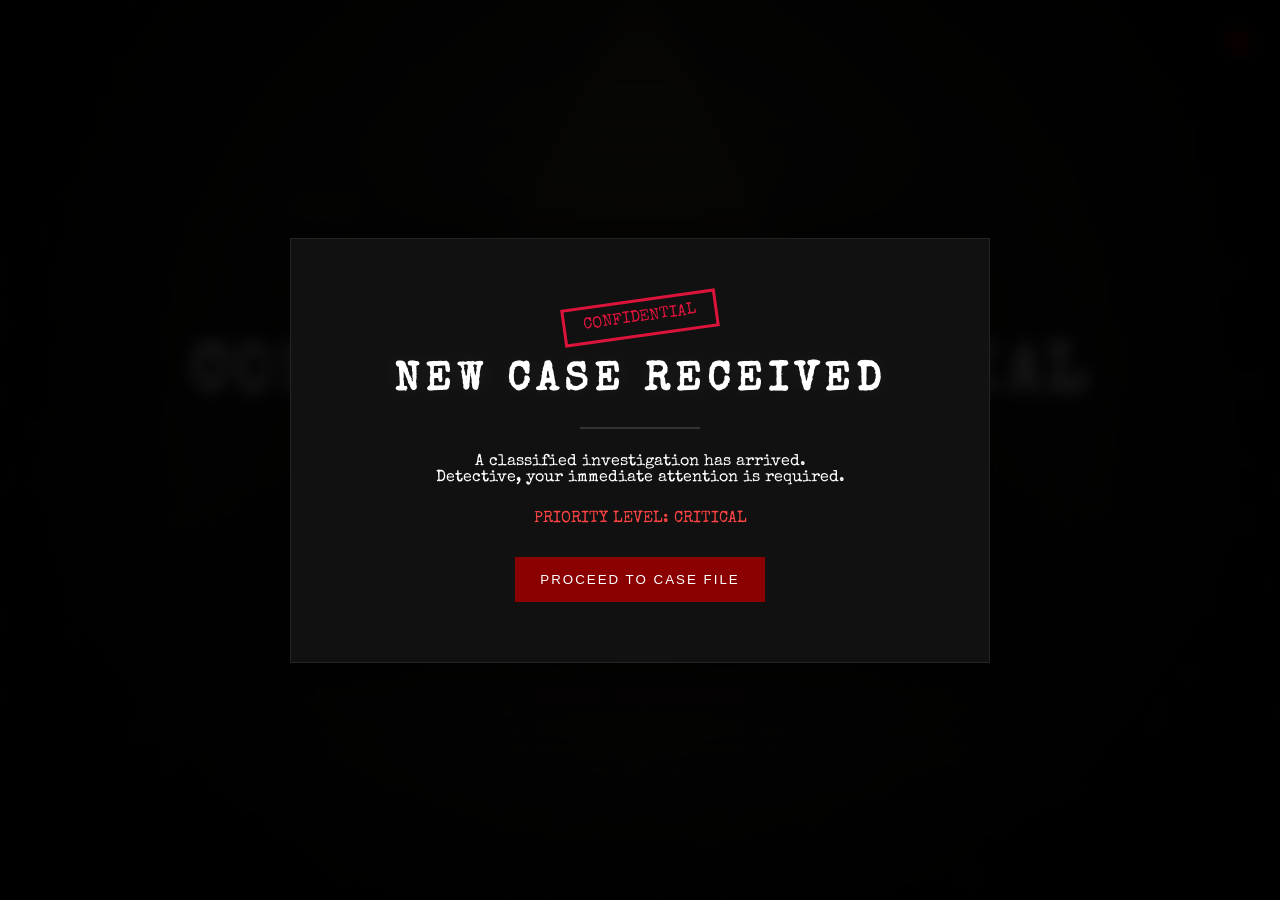
==== index.html @ 434482c6 "<3" ====
<!DOCTYPE html>
<html lang="en">
<head>
    <meta charset="UTF-8">
    <meta name="viewport"
          content="width=device-width, initial-scale=1.0">
    <title>
        Incoming Transmission
    </title>
    <link rel="preconnect" href="https://fonts.gfoogleapis.com">
    <link rel="preconnect" href="https://fonts.gstatic.com" crossorigin>
    <link href="https://fonts.googleapis.com/css2?family=Special+Elite&display=swap" rel="stylesheet">
    <link rel="stylesheet" href="countdown.css">
</head>

<body>

    <canvas id="rain"></canvas>
    <div id="spotlight"></div>
    <div id="lampCone"></div>
    <div id="lightning"></div>
    <div id="fog"></div>
    <div id="vignette"></div>
    <div id="recordingLight"></div>
    <main class="container">
        <div id="terminalMessage">
        </div>
        <div class="statusBar">
            <span class="statusDot"></span>
            ENCRYPTED FILE DETECTED
        </div>
        <h1> CONFIDENTIAL MATERIAL </h1>
        <p class="subtitle">
            Release authorization pending...
        </p>
        <div id="countdown">
            <div class="time-box">
                <span id="days"> 00 </span>
                <label> DAYS </label>
            </div>
            <div class="time-box">
                <span id="hours"> 00 </span>
                <label> HOURS </label>
            </div>
            <div class="time-box">
                <span id="minutes"> 00 </span>
                <label> MINUTES </label>
            </div>
            <div class="time-box">
                <span id="seconds"> 00 </span>
                <label> SECONDS </label>
            </div>
        </div>
        <div class="warningText"> ACCESS RESTRICTED </div>
    </main>
    <div id="casePopup">
        <div class="popup-content">
            <div class="classifiedStamp"> CONFIDENTIAL </div>
            <h1> NEW CASE RECEIVED </h1>
            <div class="divider"></div>
            <p> A classified investigation has arrived. </p>
            <p>

                Detective,

                your immediate attention is required.

            </p>
            <p class="priority"> PRIORITY LEVEL: CRITICAL </p>
            <a href="birthday.html">
                <button> PROCEED TO CASE FILE </button>
            </a>
        </div>
    </div>

    <audio id="cooldownAudio" autoplay loop>
        <source src="assets/audio/cd.mp3" type="audio/mpeg">
    </audio>
    <audio id="rainAudio" loop>
        <source src="assets/audio/rain.mp3" type="audio/mpeg">
    </audio>
    <audio id="thunderAudio">
        <source src="assets/audio/thunder.mp3" type="audio/mpeg">
    </audio>
    <script src="countdown.js"></script>
</body>
</html>
---- countdown.css ----
*{
    margin:0;
    padding:0;
    box-sizing:border-box;
    user-select:none;
    -webkit-user-select:none;
    -moz-user-select:none;
}

html
{
    scroll-behavior:smooth;
}

body
{    
    font-family:'Special Elite',cursive;
    min-height:100vh;
    overflow:hidden;
    color:white;
    background:
    radial-gradient(circle at center,#171717,#080808);
    display:flex;
    justify-content:center;
    align-items:center;
    cursor: url("assets/magnifier.png") 16 16, auto;
    position:relative;
}

#rain
{
    position:fixed;
    inset:0;
    z-index:-5;
}

#lightning
{
    position:fixed;
    inset:0;
    opacity:0;
    pointer-events:none;
    z-index:-1;
    background:
    radial-gradient(circle at top left, rgba(180,220,255,.25), transparent 45%);
}

#fog
{
    position:fixed;
    inset:0;
    pointer-events:none;
    z-index:-2;
    background:
    radial-gradient(rgba(255,255,255,.025),transparent 70%);
    animation: fogMove 30s linear infinite;
}

@keyframes fogMove
{
    from
    {
        transform:
        translateX(-100px)
        translateY(0);
    }
    to
    {
        transform:
        translateX(100px)
        translateY(-20px);
    }
}

#vignette
{
    position:fixed;
    inset:0;
    pointer-events:none;
    z-index:20;
    background:
    radial-gradient(transparent 40%,rgba(0,0,0,.75));
}

#spotlight
{
    position:fixed;
    top:-300px;
    left:50%;
    transform: translateX(-50%);
    width:1400px;
    height:1400px;
    pointer-events:none;
    z-index:-3;
    background: radial-gradient(ellipse at top,rgba(255,235,180,.18),rgba(255,220,150,.08),transparent 70%);
    filter:blur(15px);
}

#lampCone
{
    position:fixed;
    top:0;
    left:50%;
    transform:translateX(-50%);
    width:900px;
    height:100vh;
    pointer-events:none;
    z-index:-2;
    background:linear-gradient(to bottom,rgba(255,220,150,.12),rgba(255,220,150,.04),transparent);
    clip-path:polygon(48% 0,52% 0,100% 100%,0 100%);
    filter:blur(30px);
}

#recordingLight
{
    position:fixed;
    top:35px;
    right:35px;
    width:12px;
    height:12px;
    border-radius:50%;
    background:red;
    box-shadow: 0 0 20px red;
    animation: blink 2s infinite;
    z-index:50;
}

@keyframes blink
{
    50%{opacity:.25;}
}

.container
{
    width:min(1200px,90vw);
    text-align:center;
    z-index:10;
}

#terminalMessage
{
    width:min(700px,90vw);
    margin:0 auto 30px;
    text-align:left;
    font-family:monospace;
    color:#85ff85;
    opacity:.75;
    min-height:80px;
    line-height:1.7;
    text-shadow:0 0 8px rgba(0,255,100,.4);
}

.statusBar
{
    display:flex;
    justify-content:center;
    align-items:center;
    gap:10px;
    margin-bottom:25px;
    color:#cccccc;
    font-size:.9rem;
    letter-spacing:2px;
}

.statusDot
{
    width:10px;
    height:10px;
    border-radius:50%;
    background:#00ff88;
    box-shadow: 0 0 12px #00ff88;
    animation: pulse 1.5s infinite;
}

@keyframes pulse
{
    50%{opacity:.3;}
}

h1
{
    font-size:4rem;
    letter-spacing:6px;
    margin-bottom:20px;
    text-shadow: 0 0 25px rgba(255,255,255,.08);
}

.subtitle
{
    opacity:.6;
    margin-bottom:50px;
    letter-spacing:2px;
}

#countdown
{
    display:flex;
    justify-content:center;
    gap:25px;
    flex-wrap:wrap;
}

.time-box
{
    width:180px;
    background:rgba(15,15,15,.92);
    border:1px solid rgba(255,255,255,.08);
    padding:35px 20px;
    position:relative;
    box-shadow:0 15px 40px rgba(0,0,0,.5);
    transition:.3s;
}

.time-box:hover
{
    transform:translateY(-5px);
    border-color:rgba(255,255,255,.15);
}

.time-box::before
{
    content:"EVIDENCE";
    position:absolute;
    top:12px;
    left:12px;
    font-size:.55rem;
    opacity:.25;
    letter-spacing:2px;
}

.time-box span
{
    display:block;
    font-size:3.5rem;
    margin-bottom:10px;
    color:#f3f3f3;
}

.time-box label
{
    opacity:.5;
    letter-spacing:2px;
}

.warningText
{
    margin-top:40px;
    color:#b10000;
    letter-spacing:4px;
    opacity:.8;
    animation: warningPulse 3s infinite;
}

@keyframes warningPulse
{
    50%{opacity:.4;}
}

#casePopup
{
    position:fixed;
    inset:0;
    display:none;
    justify-content:center;
    align-items:center;
    background:rgba(0,0,0,.88);
    backdrop-filter:blur(8px);
    z-index:999;
}

.popup-content
{
    width:min(700px,90vw);
    background:#111;
    border:1px solid rgba(255,255,255,.08);
    padding:60px;
    text-align:center;
    position:relative;
    box-shadow:0 0 100px rgba(0,0,0,.8);
    animation:popupEnter .8s ease;
}

@keyframes popupEnter
{
    from
    {
        opacity:0;
        transform:translateY(-80px) scale(.95);
    }
    to
    {
        opacity:1;
        transform:translateY(0) scale(1);
    }
}

.classifiedStamp
{
    display:inline-block;
    border:3px solid crimson;
    color:crimson;
    padding:8px 18px;
    transform:rotate(-8deg);
    margin-bottom:25px;
}

.popup-content h1
{
    font-size:2.5rem;
    margin-bottom:25px;
}

.divider
{
    width:120px;
    height:2px;
    background:rgba(255,255,255,.15);
    margin:25px auto;
}

.priority
{
    margin-top:25px;
    color:#ff4444;
}

.popup-content button
{
    margin-top:30px;
    background:#8b0000;
    border:none;
    color:white;
    padding:15px 25px;
    cursor:pointer;
    letter-spacing:2px;
    transition:.3s;
}

.popup-content button:hover
{
    background:#a00000;
    transform: translateY(-3px);
}

#secretMessage
{
    position:fixed;
    bottom:20px;
    left:20px;
    font-size:.7rem;
    opacity:.05;
    transition:.4s;
}

#secretMessage:hover
{
    opacity:.4;
}

@media(max-width:768px)
{
    h1
    {
        font-size:2.3rem;
    }
    .time-box
    {
        width:140px;
    }
    .time-box span
    {
        font-size:2.5rem;
    }
    #lampCone
    {
        width:1200px;
    }
}

#spotlight
{
    animation:
        lampBreathing 8s ease-in-out infinite,
        lampFlicker 37s infinite;
}

@keyframes lampBreathing
{
    0%,100%
    {
        opacity: 1;
    }
    50%
    {
        opacity: .92;
    }
}

@keyframes lampFlicker
{
    0%,95%,100%
    {
        filter:blur(15px) brightness(1);
    }
    96%
    {
        filter:blur(15px) brightness(.2);
    }
    96.5%
    {
        filter:blur(15px) brightness(1.15);
    }
    97%
    {
        filter:blur(15px) brightness(.35);
    }
    97.5%
    {
        filter:blur(15px) brightness(1.2);
    }
    98%
    {
        filter:blur(15px) brightness(.25);
    }
}

body.flicker .time-box
{
    box-shadow: 0 5px 15px rgba(0,0,0,.8);
}

body.flicker h1
{
    opacity:.8;
}
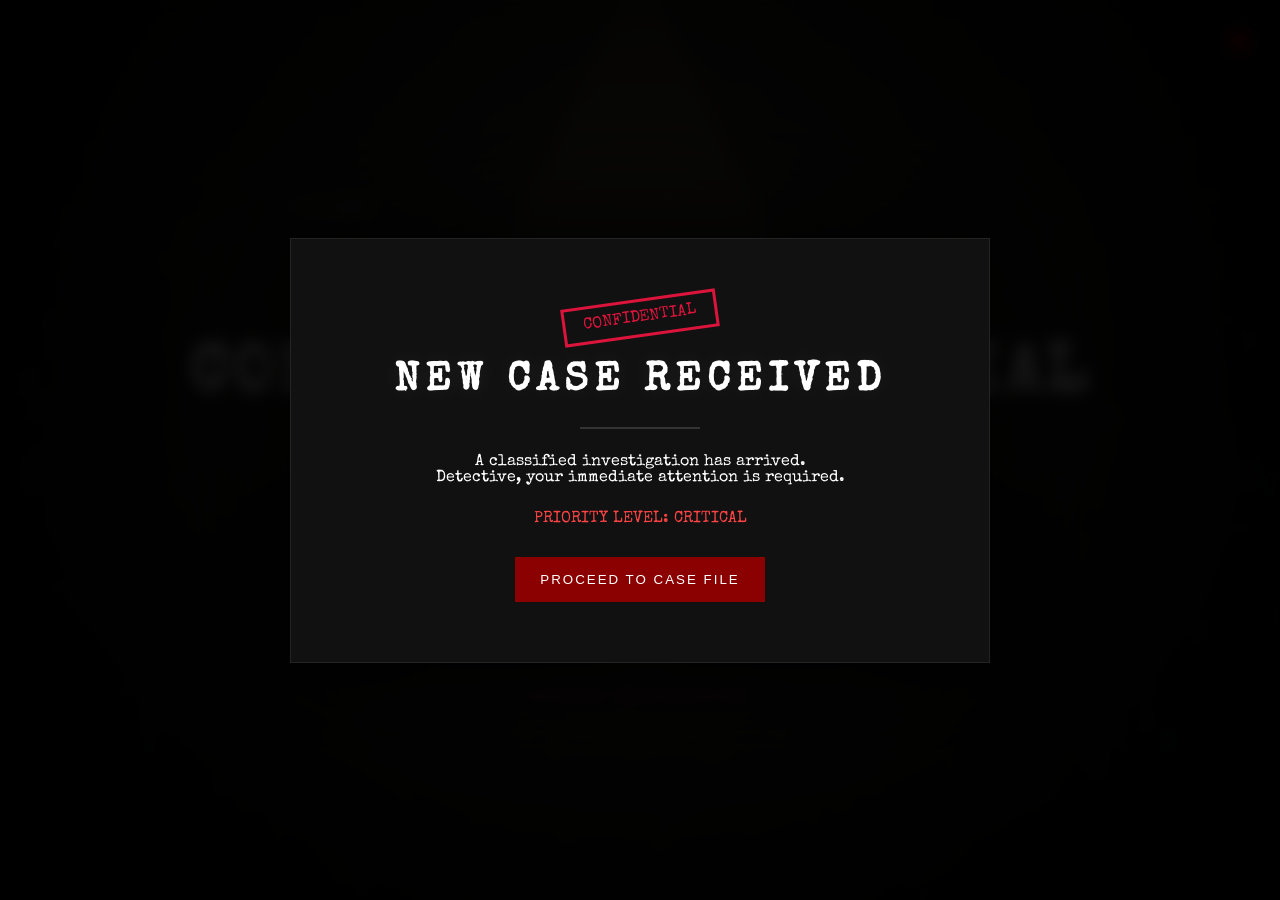
==== commit d1e1a78f: "<3" ====
--- a/index.html
+++ b/index.html
@@ -7,6 +7,7 @@
     <title>
         Incoming Transmission
     </title>
+    <link rel="icon" type="image/x-icon" href="assets\img\favicon.png">
     <link rel="preconnect" href="https://fonts.gfoogleapis.com">
     <link rel="preconnect" href="https://fonts.gstatic.com" crossorigin>
     <link href="https://fonts.googleapis.com/css2?family=Special+Elite&display=swap" rel="stylesheet">
